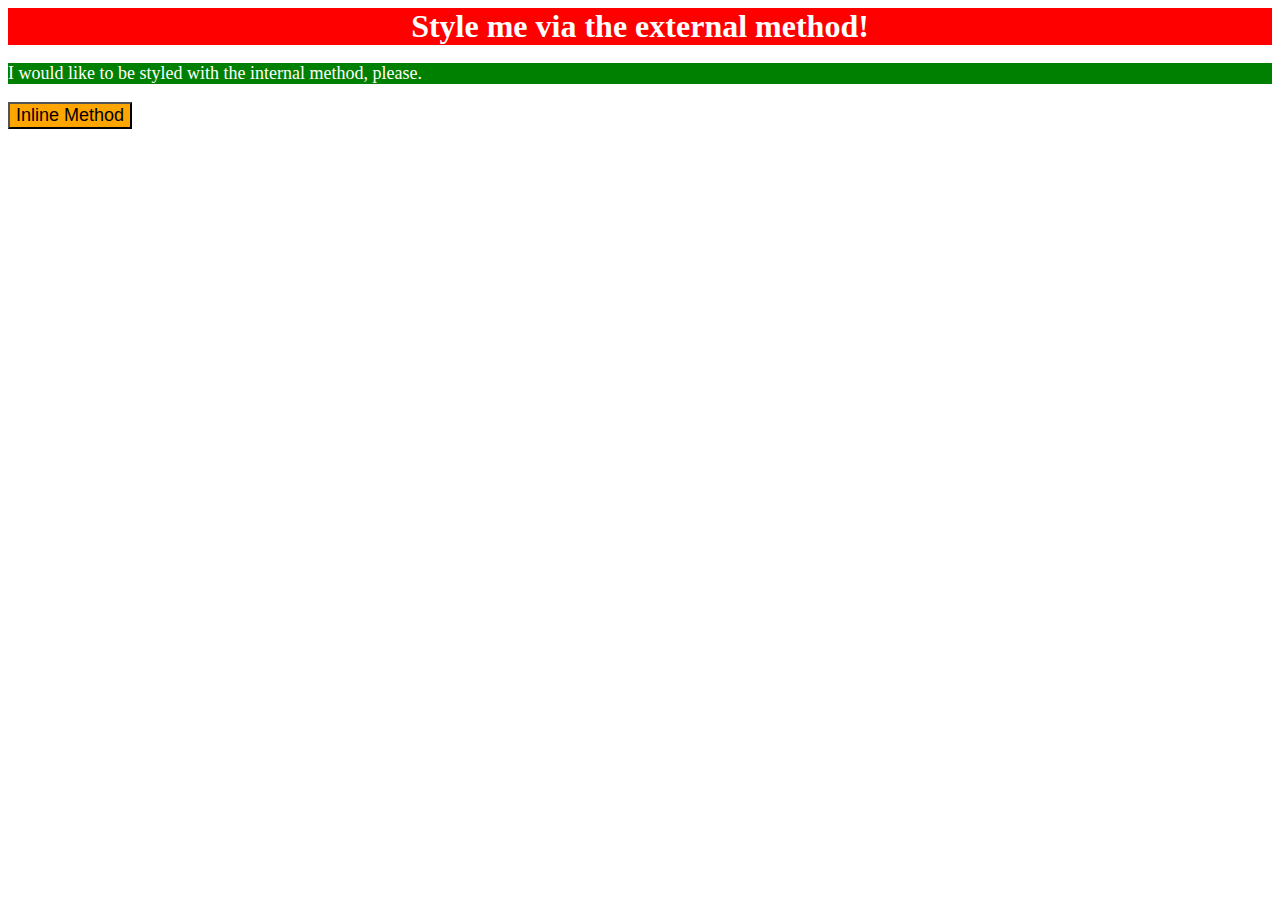
==== foundations/intro-to-css/01-css-methods/index.html @ 739622b6 "Implemented Internal style technique" ====
<!DOCTYPE html>
<html lang="en">
  <head>
    <meta charset="UTF-8">
    <meta http-equiv="X-UA-Compatible" content="IE=edge">
    <meta name="viewport" content="width=device-width, initial-scale=1.0">
    <title>Methods for Adding CSS</title>

    <style>
      div,
      p
      {
        color: #FFFFFF;
      }

      p,
      button
      {
        font-size: 18px;
      }

      div {
        background-color: red;
        font-size: 32px;
        text-align: center;
        font-weight: bold;
      }

      p {
        background-color: green;
      }

      button {
        background-color: orange;
      }
    </style>
  </head>
  <body>
    <div>Style me via the external method!</div>
    <p>I would like to be styled with the internal method, please.</p>
    <button>Inline Method</button>
  </body>
</html>
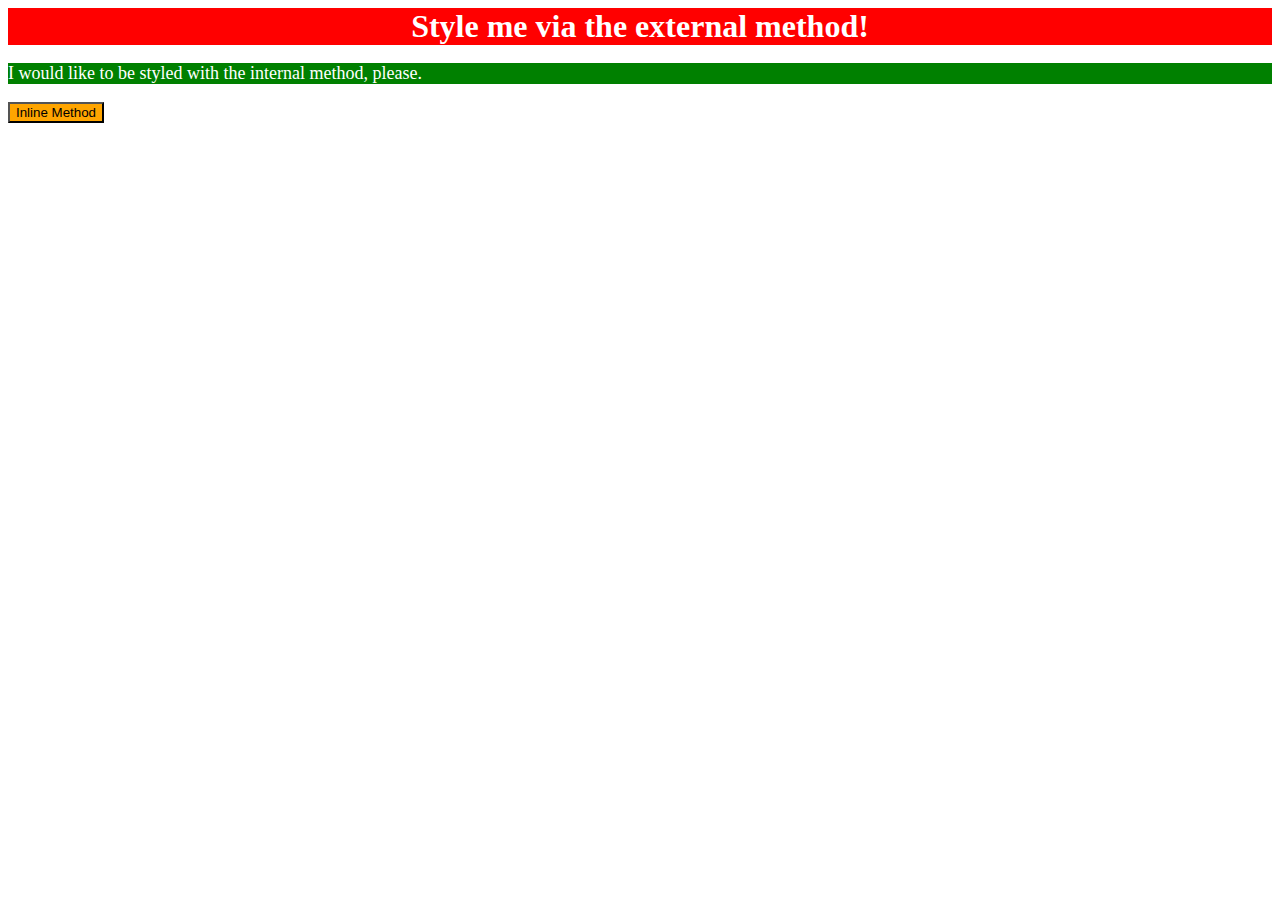
==== commit 77beed17: "Implemented Inline CSS styling technique" ====
--- a/foundations/intro-to-css/01-css-methods/index.html
+++ b/foundations/intro-to-css/01-css-methods/index.html
@@ -1,43 +1,29 @@
 <!DOCTYPE html>
 <html lang="en">
   <head>
+    <!-- <link href="./stylesheet/style.css" rel="stylesheet"> -->
     <meta charset="UTF-8">
     <meta http-equiv="X-UA-Compatible" content="IE=edge">
     <meta name="viewport" content="width=device-width, initial-scale=1.0">
     <title>Methods for Adding CSS</title>
-
-    <style>
-      div,
-      p
-      {
+  </head>
+  <body>
+    <div style="
+        background-color: red; 
         color: #FFFFFF;
-      }
-
-      p,
-      button
-      {
-        font-size: 18px;
-      }
-
-      div {
-        background-color: red;
         font-size: 32px;
         text-align: center;
-        font-weight: bold;
-      }
-
-      p {
+        font-weight: bold;">
+        Style me via the external method!
+      </div>
+    <p style="
         background-color: green;
-      }
-
-      button {
-        background-color: orange;
-      }
-    </style>
-  </head>
-  <body>
-    <div>Style me via the external method!</div>
-    <p>I would like to be styled with the internal method, please.</p>
-    <button>Inline Method</button>
+        color: #FFFFFF;
+        font-size: 18px;">
+        I would like to be styled with the internal method, please.
+      </p>
+    <button style="background-color: orange;">
+      Inline Method
+    </button>
   </body>
 </html>--- a/foundations/intro-to-css/01-css-methods/stylesheet/style.css
+++ b/foundations/intro-to-css/01-css-methods/stylesheet/style.css
@@ -0,0 +1,24 @@
+div, p
+{
+  color: #FFFFFF;
+}
+
+p, button
+{
+  font-size: 18px;
+}
+
+div {
+  background-color: red;
+  font-size: 32px;
+  text-align: center;
+  font-weight: bold;
+}
+
+p {
+  background-color: green;
+}
+
+button {
+  background-color: orange;
+}